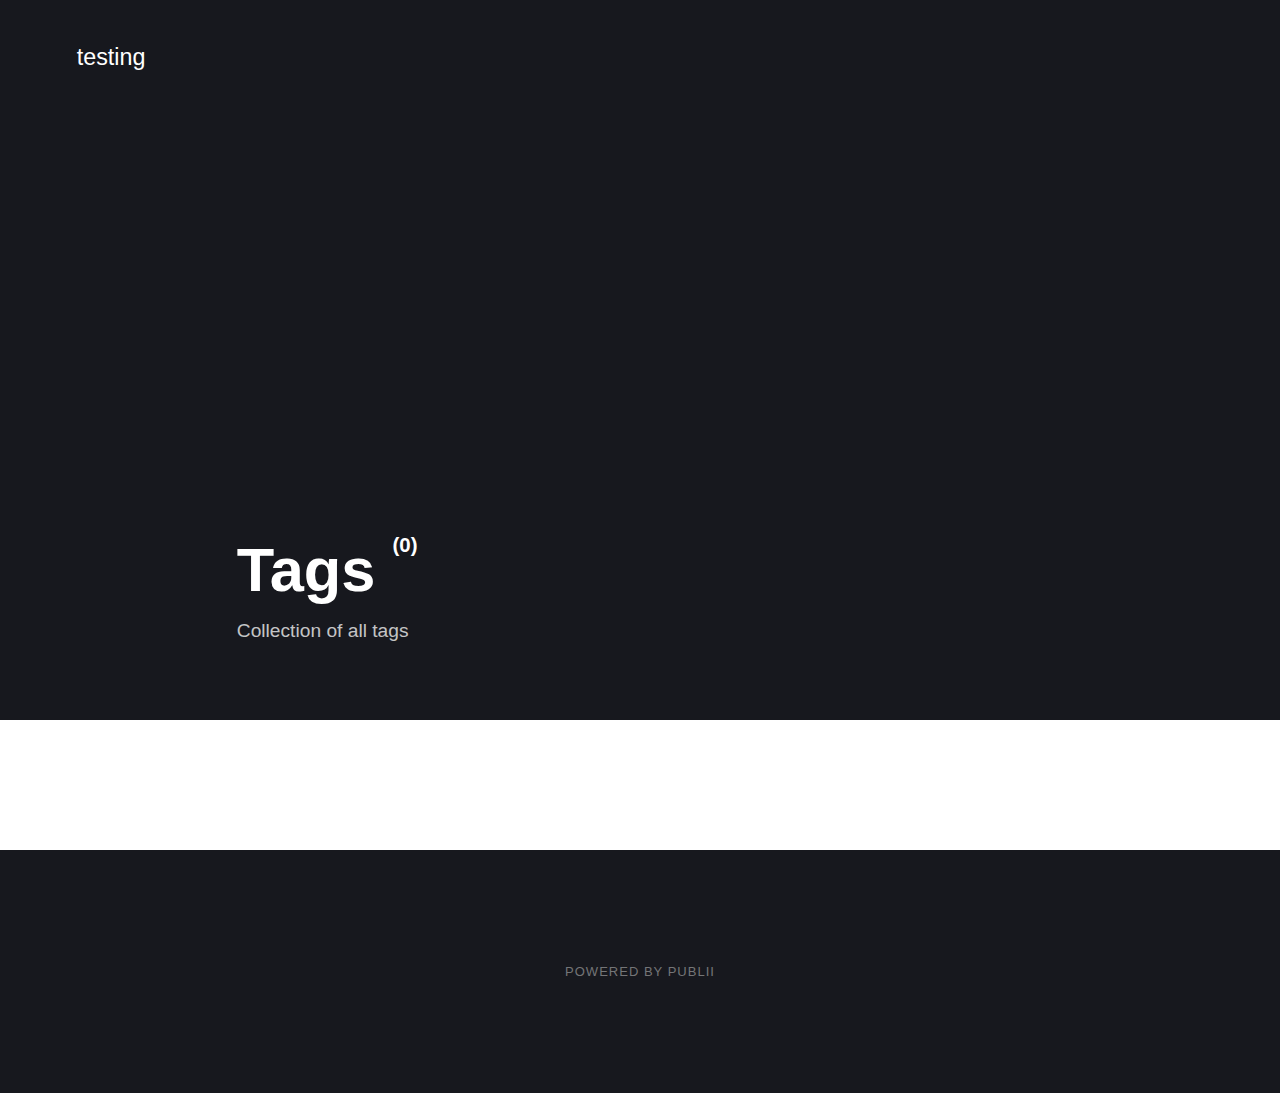
==== tags/index.html @ b75b65f7 "Updated from Publii" ====
<!DOCTYPE html><html lang="en-gb"><head><meta charset="utf-8"><meta http-equiv="X-UA-Compatible" content="IE=edge"><meta name="viewport" content="width=device-width,initial-scale=1"><title>All tags - testing</title><meta name="robots" content="noindex, follow"><meta name="generator" content="Publii Open-Source CMS for Static Site"><link rel="alternate" type="application/atom+xml" href="https://jzb.github.io/testing/feed.xml"><link rel="alternate" type="application/json" href="https://jzb.github.io/testing/feed.json"><meta property="og:title" content="testing"><meta property="og:site_name" content="testing"><meta property="og:description" content=""><meta property="og:url" content="https://jzb.github.io/testing/tags/"><meta property="og:type" content="website"><link rel="stylesheet" href="https://jzb.github.io/testing/assets/css/style.css?v=05cf259abadbdc159959f1b406989007"><script type="application/ld+json">{"@context":"http://schema.org","@type":"Organization","name":"testing","url":"https://jzb.github.io/testing/"}</script></head><body><div class="site-container"><header class="top" id="js-header"><a class="logo" href="https://jzb.github.io/testing/">testing</a></header><main class="page page--tags"><div class="hero"><header class="hero__content"><div class="wrapper"><h1>Tags <sup>(0)</sup></h1><p>Collection of all tags</p></div></header></div><div class="wrapper"><ul class="feed feed--grid"></ul></div></main><footer class="footer"><div class="footer__copyright">Powered by Publii</div><button onclick="backToTopFunction()" id="backToTop" class="footer__bttop" aria-label="Back to top" title="Back to top"><svg><use xlink:href="https://jzb.github.io/testing/assets/svg/svg-map.svg#toparrow"/></svg></button></footer></div><script defer="defer" src="https://jzb.github.io/testing/assets/js/scripts.min.js?v=f47c11534595205f20935f0db2a62a85"></script><script>window.publiiThemeMenuConfig={mobileMenuMode:'sidebar',animationSpeed:300,submenuWidth: 'auto',doubleClickTime:500,mobileMenuExpandableSubmenus:true,relatedContainerForOverlayMenuSelector:'.top'};</script><script>var images = document.querySelectorAll('img[loading]');

        for (var i = 0; i < images.length; i++) {
            if (images[i].complete) {
                images[i].classList.add('is-loaded');
            } else {
                images[i].addEventListener('load', function () {
                    this.classList.add('is-loaded');
                }, false);
            }
        }</script></body></html>
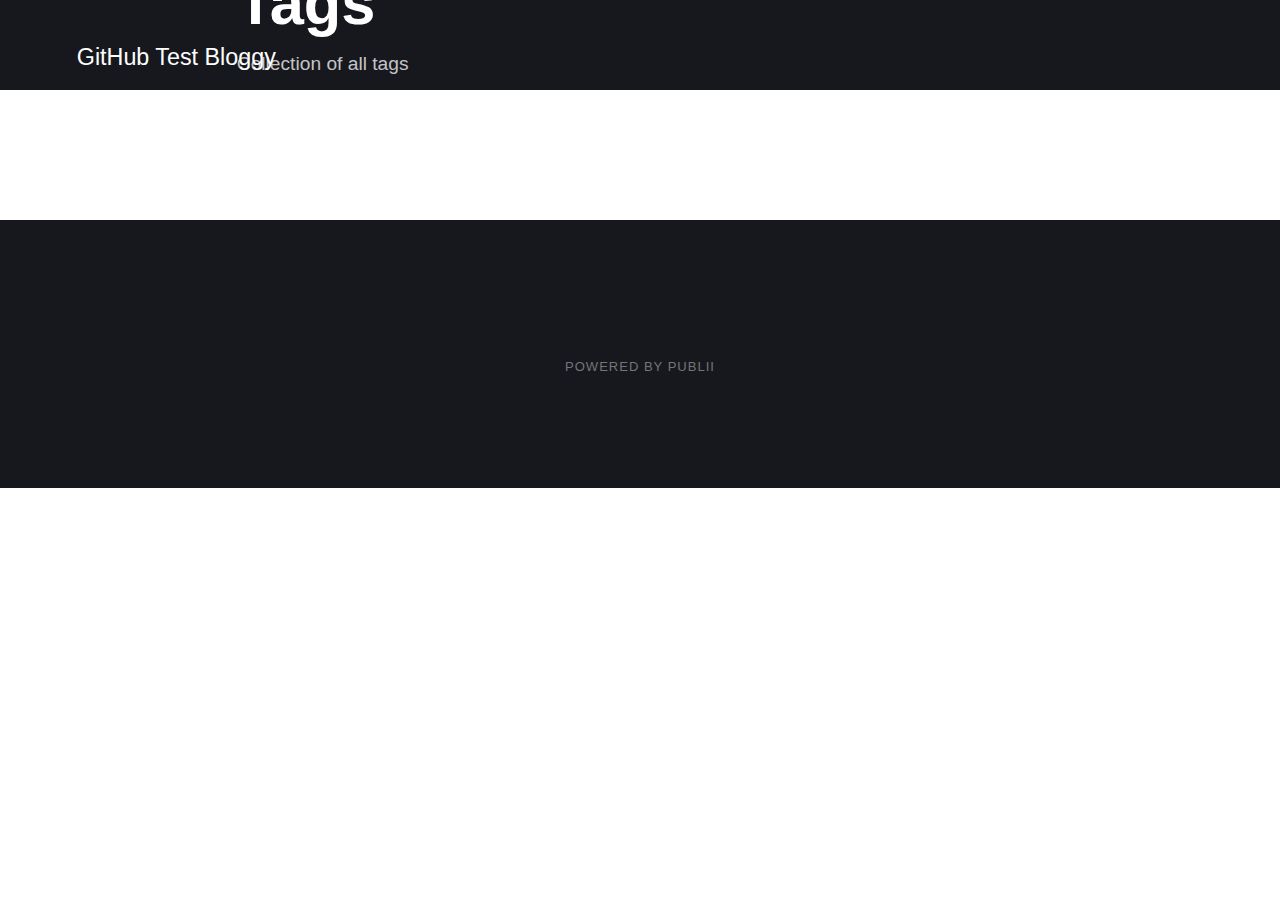
==== commit c5089318: "Updated from Publii" ====
--- a/tags/index.html
+++ b/tags/index.html
@@ -1,4 +1,4 @@
-<!DOCTYPE html><html lang="en-gb"><head><meta charset="utf-8"><meta http-equiv="X-UA-Compatible" content="IE=edge"><meta name="viewport" content="width=device-width,initial-scale=1"><title>All tags - testing</title><meta name="robots" content="noindex, follow"><meta name="generator" content="Publii Open-Source CMS for Static Site"><link rel="alternate" type="application/atom+xml" href="https://jzb.github.io/testing/feed.xml"><link rel="alternate" type="application/json" href="https://jzb.github.io/testing/feed.json"><meta property="og:title" content="testing"><meta property="og:site_name" content="testing"><meta property="og:description" content=""><meta property="og:url" content="https://jzb.github.io/testing/tags/"><meta property="og:type" content="website"><link rel="stylesheet" href="https://jzb.github.io/testing/assets/css/style.css?v=05cf259abadbdc159959f1b406989007"><script type="application/ld+json">{"@context":"http://schema.org","@type":"Organization","name":"testing","url":"https://jzb.github.io/testing/"}</script></head><body><div class="site-container"><header class="top" id="js-header"><a class="logo" href="https://jzb.github.io/testing/">testing</a></header><main class="page page--tags"><div class="hero"><header class="hero__content"><div class="wrapper"><h1>Tags <sup>(0)</sup></h1><p>Collection of all tags</p></div></header></div><div class="wrapper"><ul class="feed feed--grid"></ul></div></main><footer class="footer"><div class="footer__copyright">Powered by Publii</div><button onclick="backToTopFunction()" id="backToTop" class="footer__bttop" aria-label="Back to top" title="Back to top"><svg><use xlink:href="https://jzb.github.io/testing/assets/svg/svg-map.svg#toparrow"/></svg></button></footer></div><script defer="defer" src="https://jzb.github.io/testing/assets/js/scripts.min.js?v=f47c11534595205f20935f0db2a62a85"></script><script>window.publiiThemeMenuConfig={mobileMenuMode:'sidebar',animationSpeed:300,submenuWidth: 'auto',doubleClickTime:500,mobileMenuExpandableSubmenus:true,relatedContainerForOverlayMenuSelector:'.top'};</script><script>var images = document.querySelectorAll('img[loading]');
+<!DOCTYPE html><html lang="en-gb"><head><meta charset="utf-8"><meta http-equiv="X-UA-Compatible" content="IE=edge"><meta name="viewport" content="width=device-width,initial-scale=1"><title>All tags - GitHub Test Bloggy</title><meta name="robots" content="noindex, follow"><meta name="generator" content="Publii Open-Source CMS for Static Site"><link rel="alternate" type="application/atom+xml" href="https://jzb.github.io/testing/feed.xml"><link rel="alternate" type="application/json" href="https://jzb.github.io/testing/feed.json"><meta property="og:title" content="GitHub Test Bloggy"><meta property="og:site_name" content="GitHub Test Bloggy"><meta property="og:description" content=""><meta property="og:url" content="https://jzb.github.io/testing/tags/"><meta property="og:type" content="website"><link rel="stylesheet" href="https://jzb.github.io/testing/assets/css/style.css?v=6f6315e113c8719bf80ee4ce7a4b2a0d"><script type="application/ld+json">{"@context":"http://schema.org","@type":"Organization","name":"GitHub Test Bloggy","url":"https://jzb.github.io/testing/"}</script></head><body><div class="site-container"><header class="top" id="js-header"><a class="logo" href="https://jzb.github.io/testing/">GitHub Test Bloggy</a></header><main class="page page--tags"><div class="hero"><header class="hero__content"><div class="wrapper"><h1>Tags <sup>(0)</sup></h1><p>Collection of all tags</p></div></header></div><div class="wrapper"><ul class="feed feed--grid"></ul></div></main><footer class="footer"><div class="footer__copyright"><p>Powered by Publii</p></div><button onclick="backToTopFunction()" id="backToTop" class="footer__bttop" aria-label="Back to top" title="Back to top"><svg><use xlink:href="https://jzb.github.io/testing/assets/svg/svg-map.svg#toparrow"/></svg></button></footer></div><script defer="defer" src="https://jzb.github.io/testing/assets/js/scripts.min.js?v=f47c11534595205f20935f0db2a62a85"></script><script>window.publiiThemeMenuConfig={mobileMenuMode:'sidebar',animationSpeed:300,submenuWidth: 'auto',doubleClickTime:500,mobileMenuExpandableSubmenus:true,relatedContainerForOverlayMenuSelector:'.top'};</script><script>var images = document.querySelectorAll('img[loading]');
 
         for (var i = 0; i < images.length; i++) {
             if (images[i].complete) {
